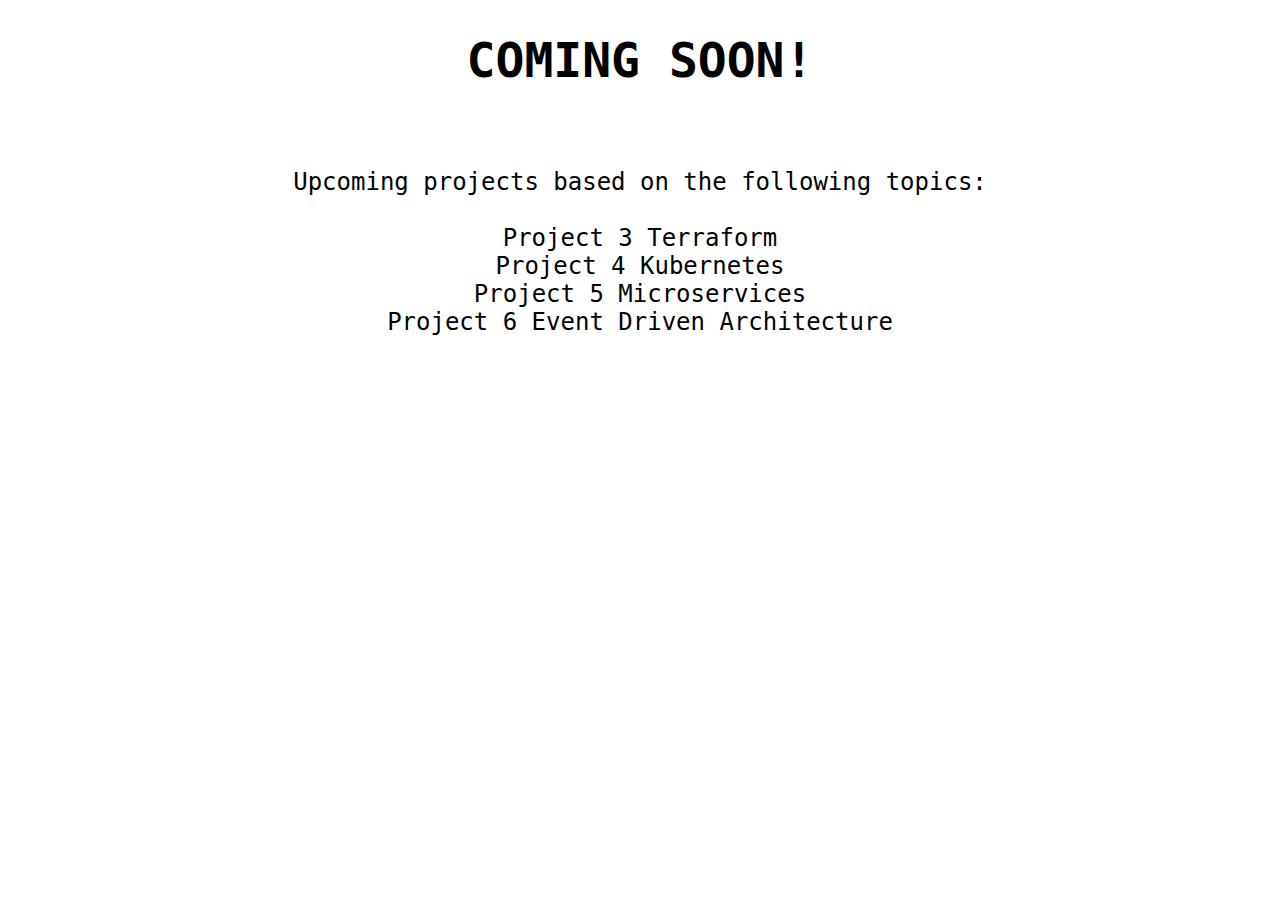
==== coming_soon.html @ de175a8d "Upate projects and add placeholder page to coming soon projects" ====
<!DOCTYPE html>
<html lang="en">

<head>
  <meta charset="UTF-8">
  <meta name="viewport" content="width=device-width, initial-scale=1.0">
  <title>Document</title>
</head>
<style>
  html * {
    font-size: 24px;
    color: black;
    font-family: monospace;
  }

  body {
    background-color: #ffffff;
    text-align: center;
  }

  h1 {
    color: black;
    text-align: unset;
    font-size: 2em;
  }
</style>

<h2>
  <H1>COMING SOON!</H1>
    <br>
   <h2></h2>Upcoming projects based on the following topics:<br><br>
    Project 3 Terraform<br>
    Project 4 Kubernetes<br>
    Project 5 Microservices<br>
    Project 6 Event Driven Architecture</h2>
  </body>
</body>

</html>
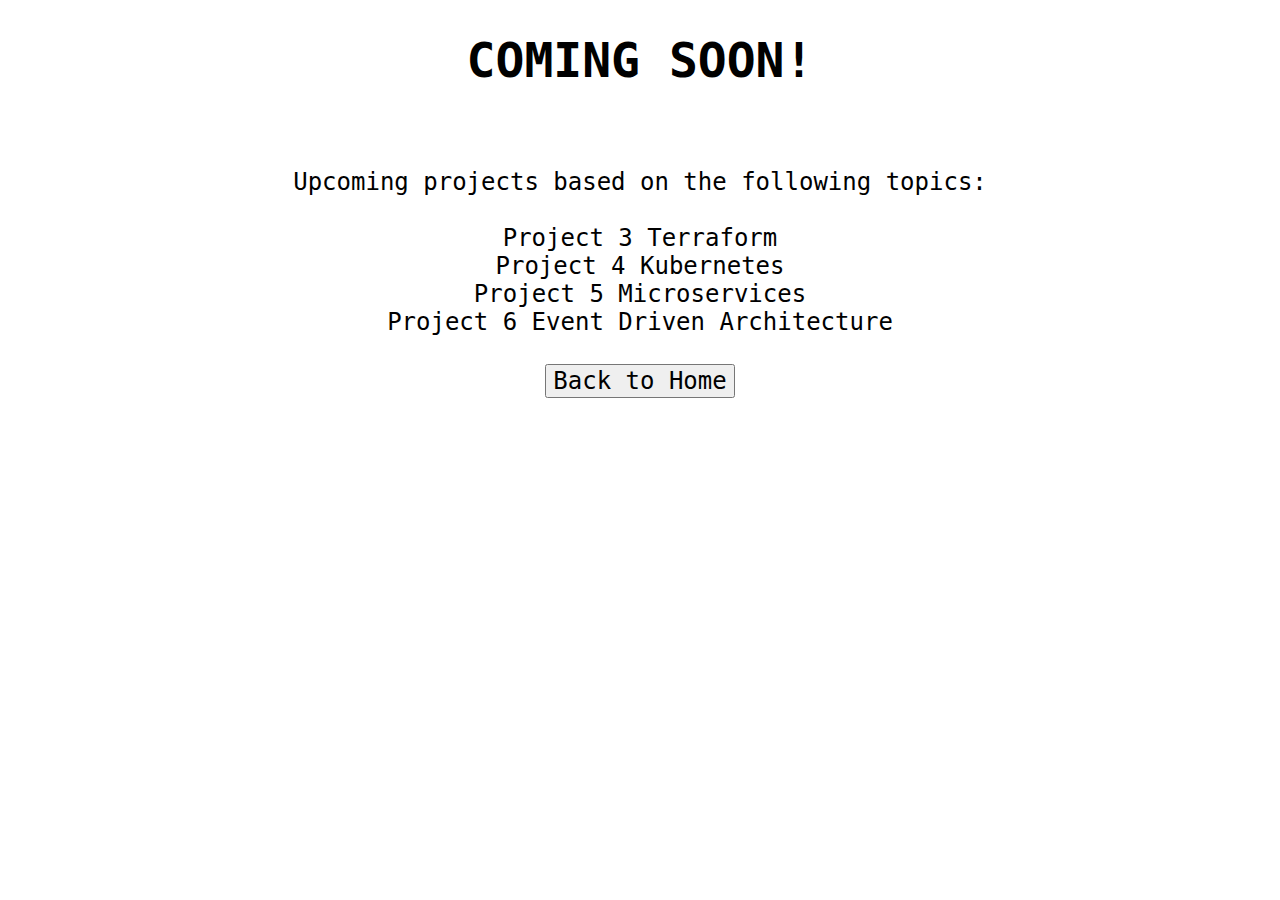
==== commit a0d8220b: "Add back to home page (index.html) link on comming soon page" ====
--- a/coming_soon.html
+++ b/coming_soon.html
@@ -32,8 +32,11 @@
     Project 3 Terraform<br>
     Project 4 Kubernetes<br>
     Project 5 Microservices<br>
-    Project 6 Event Driven Architecture</h2>
-  </body>
+    Project 6 Event Driven Architecture</h2><br><br>
+    <a href="index.html">
+      <button type="button">Back to Home</button>
+    </a>
+
 </body>
 
 </html>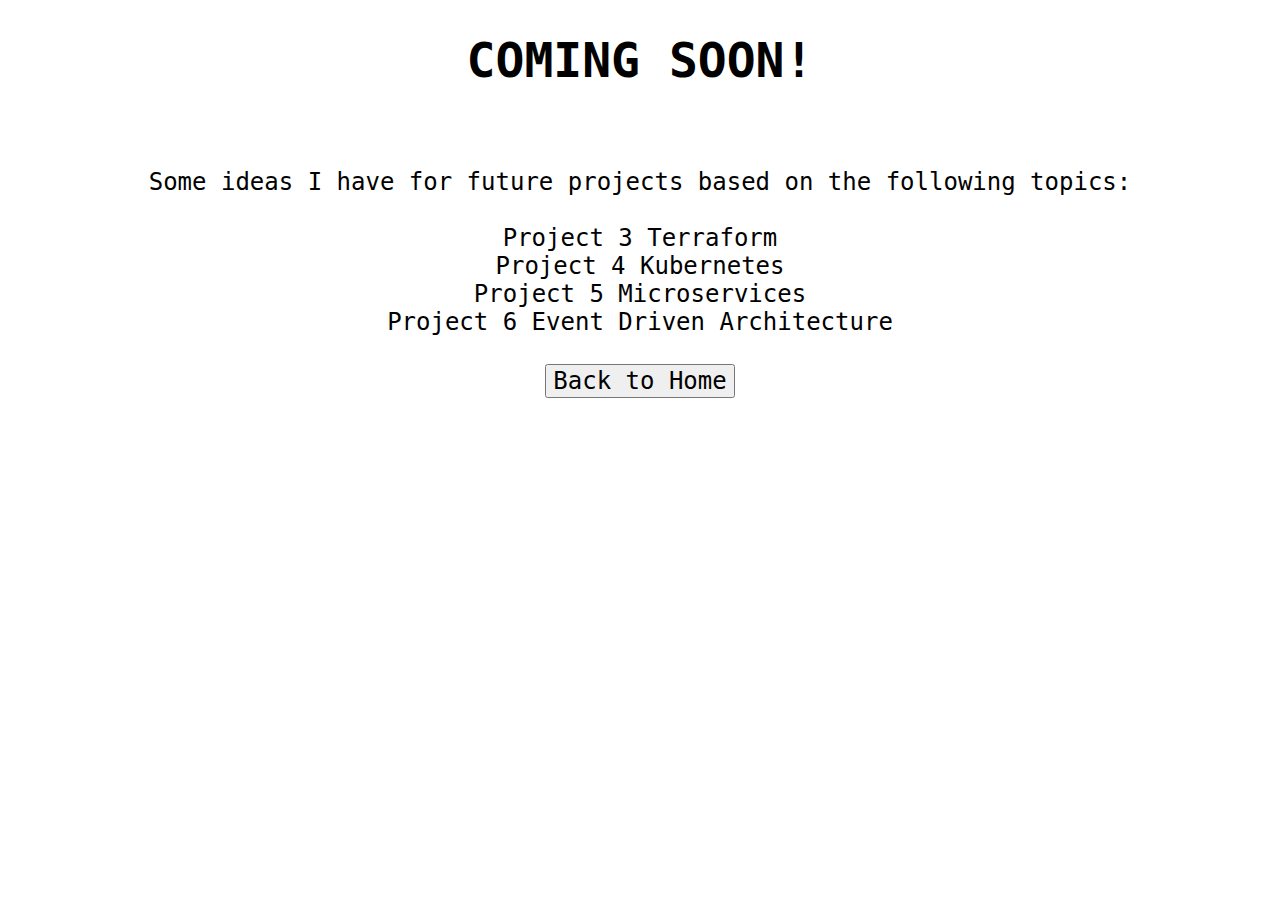
==== commit d270507d: "Update coming_soon.html" ====
--- a/coming_soon.html
+++ b/coming_soon.html
@@ -28,7 +28,7 @@
 <h2>
   <H1>COMING SOON!</H1>
     <br>
-   <h2></h2>Upcoming projects based on the following topics:<br><br>
+   <h2></h2>Some ideas I have for future projects based on the following topics:<br><br>
     Project 3 Terraform<br>
     Project 4 Kubernetes<br>
     Project 5 Microservices<br>
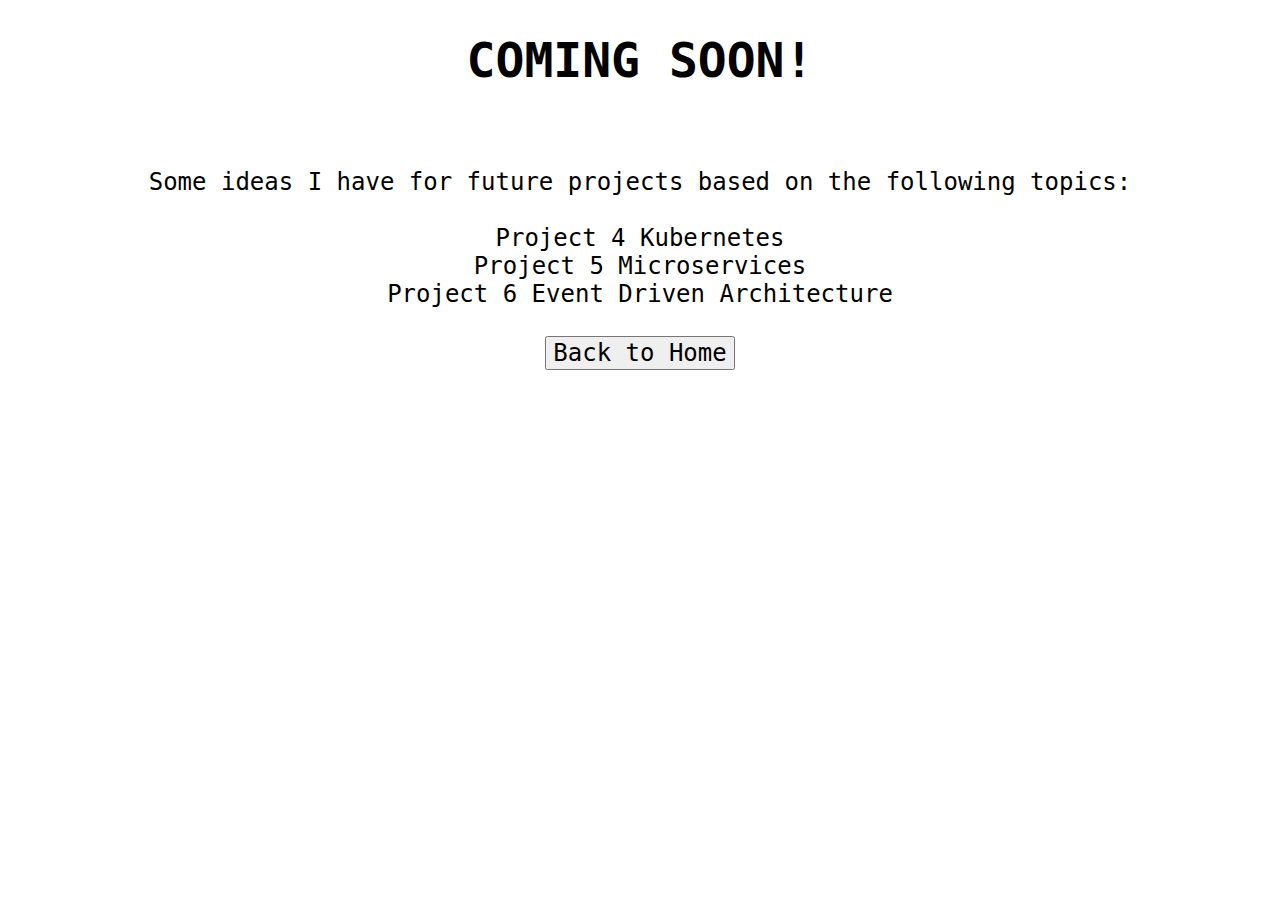
==== commit 21d20ed4: "Include Project 3 - Update CSS screw ups in other projects" ====
--- a/coming_soon.html
+++ b/coming_soon.html
@@ -29,7 +29,6 @@
   <H1>COMING SOON!</H1>
     <br>
    <h2></h2>Some ideas I have for future projects based on the following topics:<br><br>
-    Project 3 Terraform<br>
     Project 4 Kubernetes<br>
     Project 5 Microservices<br>
     Project 6 Event Driven Architecture</h2><br><br>
